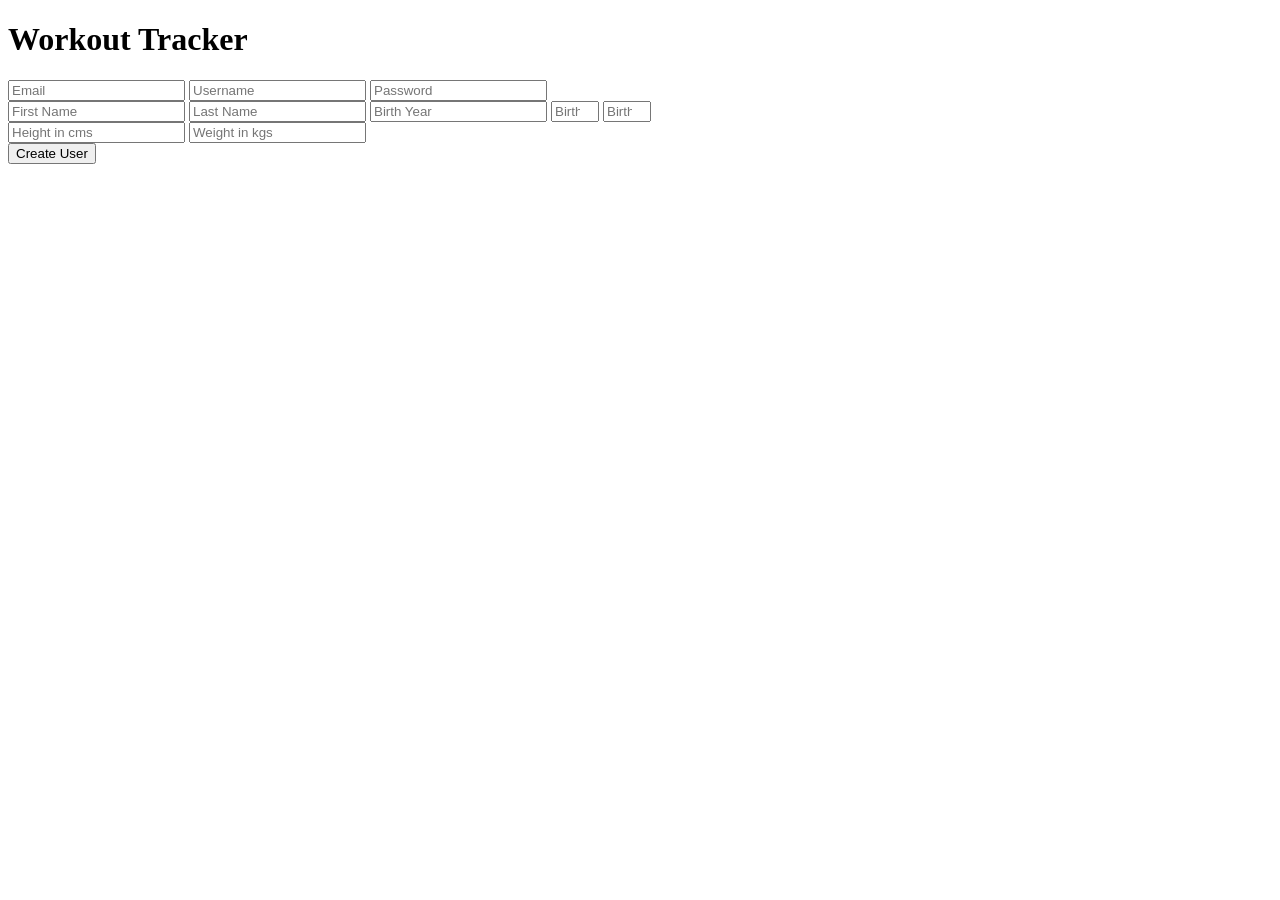
==== frontEnd/createUser.html @ fbb4adcf "Create create user form and page" ====
<!DOCTYPE html>

<html lang="en">
    <head>
        <meta charset="UTF-8">
        <meta name="viewport" content="width=device-width, initial-scale=1.0">
        <title>Login</title>

        <link rel="preconnect" href="https://fonts.googleapis.com">
        <link rel="preconnect" href="https://fonts.gstatic.com" crossorigin>
        <link href="https://fonts.googleapis.com/css2?family=Bitcount+Prop+Single+Ink:wght@100..900&family=Gruppo&display=swap" rel="stylesheet">

        <link rel="stylesheet" href="/css/main-elements.css">
        <link rel="stylesheet" href = "/css/header-elements.css">
        <link rel="stylesheet" href = "/css/button-elements.css">
        <link rel="stylesheet" href = "/css/form-elements.css">
    </head>
    
    <body>
        <header>
            <a href="/" style="text-decoration: none; color: inherit">
                <h1 id="home-header">Workout Tracker</h1>
            </a>
        </header>
        <div id="error-message" style="display:none; color:rgb(255, 174, 0);">
            Something went wrong.
        </div>
        <div id="auth-box">
            <input type="text" id="email" placeholder="Email" required/>
            <input type="text" id="username" placeholder="Username" required/>
            <input type="password" id="password" placeholder="Password" required/>
        </div>
        <div id="basic-info">
            <input type="text" id="fn" placeholder="First Name" required/>
            <input type="text" id="ln" placeholder="Last Name"/>
            <input type="number" id="year" step="1" placeholder="Birth Year" required/>
            <input type="number" id="month" step="1" placeholder="Birth Month" min="1" max="12" required/>
            <input type="number" id="day" step="1" placeholder="Birth Day" min="1" max="31" required/>
        </div>
        <div id="optional-info">
            <input type="number" id="height" placeholder="Height in cms"/>
            <input type="number" id="weight" placeholder="Weight in kgs"/>
        </div>
        
        <script src="js/config.js"></script>
        <script src="js/createUserForm.js"></script>

        <button onclick="createUser()">
            Create User
        </button>
            
    </body>
</html>
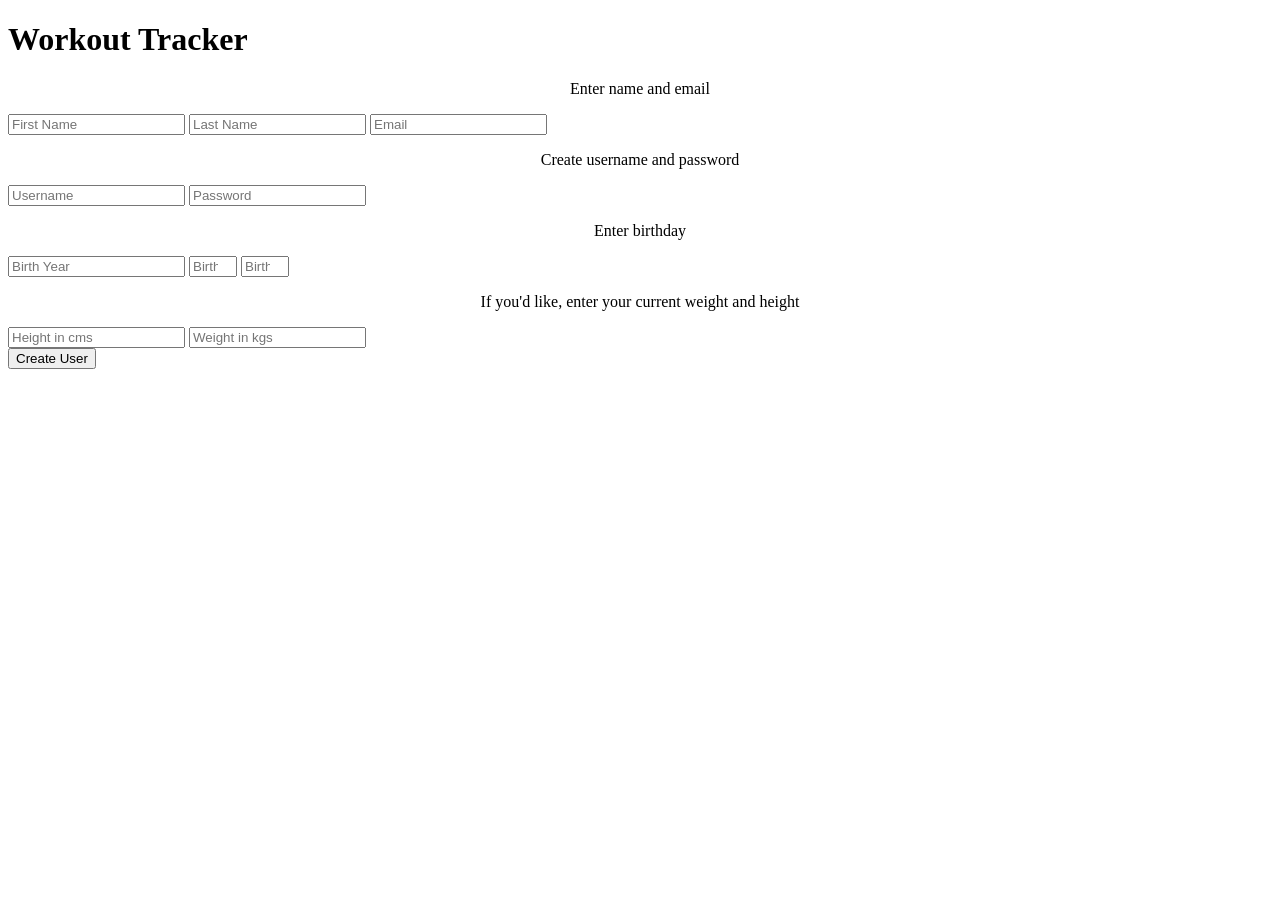
==== commit 34d95fb7: "Fix formatting issues" ====
--- a/frontEnd/createUser.html
+++ b/frontEnd/createUser.html
@@ -14,7 +14,7 @@
         <link rel="stylesheet" href="/css/main-elements.css">
         <link rel="stylesheet" href = "/css/header-elements.css">
         <link rel="stylesheet" href = "/css/button-elements.css">
-        <link rel="stylesheet" href = "/css/form-elements.css">
+        <link rel="stylesheet" href = "/css/form-elements/create-user.css">
     </head>
     
     <body>
@@ -23,26 +23,35 @@
                 <h1 id="home-header">Workout Tracker</h1>
             </a>
         </header>
-        <div id="error-message" style="display:none; color:rgb(255, 174, 0);">
+        <div id="error-message" style="display:none; color:rgb(255, 174, 0); font-family: Gruppo, sans-serif;">
             Something went wrong.
         </div>
-        <div id="auth-box">
-            <input type="text" id="email" placeholder="Email" required/>
-            <input type="text" id="username" placeholder="Username" required/>
-            <input type="password" id="password" placeholder="Password" required/>
+
+        <div id="create-user-form">
+            <div id="basic-info">
+                <p style="text-align: center">Enter name and email</p>
+                <input type="text" id="fn" placeholder="First Name" required/>
+                <input type="text" id="ln" placeholder="Last Name"/>
+                <input type="text" id="email" placeholder="Email" required/>
+            </div>
+            <div id="auth-box">
+                <p style="text-align: center;">Create username and password</p>
+                <input type="text" id="username" placeholder="Username" required/>
+                <input type="password" id="password" placeholder="Password" required/>
+            </div>
+            <div id="birthday">
+                <p style="text-align: center;">Enter birthday</p>
+                <input type="number" id="year" step="1" placeholder="Birth Year" required/>
+                <input type="number" id="month" step="1" placeholder="Birth Month" min="1" max="12" required/>
+                <input type="number" id="day" step="1" placeholder="Birth Day" min="1" max="31" required/>
+            </div>
+            <div id="optional-info">
+                <p style="text-align: center;">If you'd like, enter your current weight and height</p>
+                <input type="number" id="height" placeholder="Height in cms"/>
+                <input type="number" id="weight" placeholder="Weight in kgs"/>
+            </div>
         </div>
-        <div id="basic-info">
-            <input type="text" id="fn" placeholder="First Name" required/>
-            <input type="text" id="ln" placeholder="Last Name"/>
-            <input type="number" id="year" step="1" placeholder="Birth Year" required/>
-            <input type="number" id="month" step="1" placeholder="Birth Month" min="1" max="12" required/>
-            <input type="number" id="day" step="1" placeholder="Birth Day" min="1" max="31" required/>
-        </div>
-        <div id="optional-info">
-            <input type="number" id="height" placeholder="Height in cms"/>
-            <input type="number" id="weight" placeholder="Weight in kgs"/>
-        </div>
-        
+
         <script src="js/config.js"></script>
         <script src="js/createUserForm.js"></script>
 
